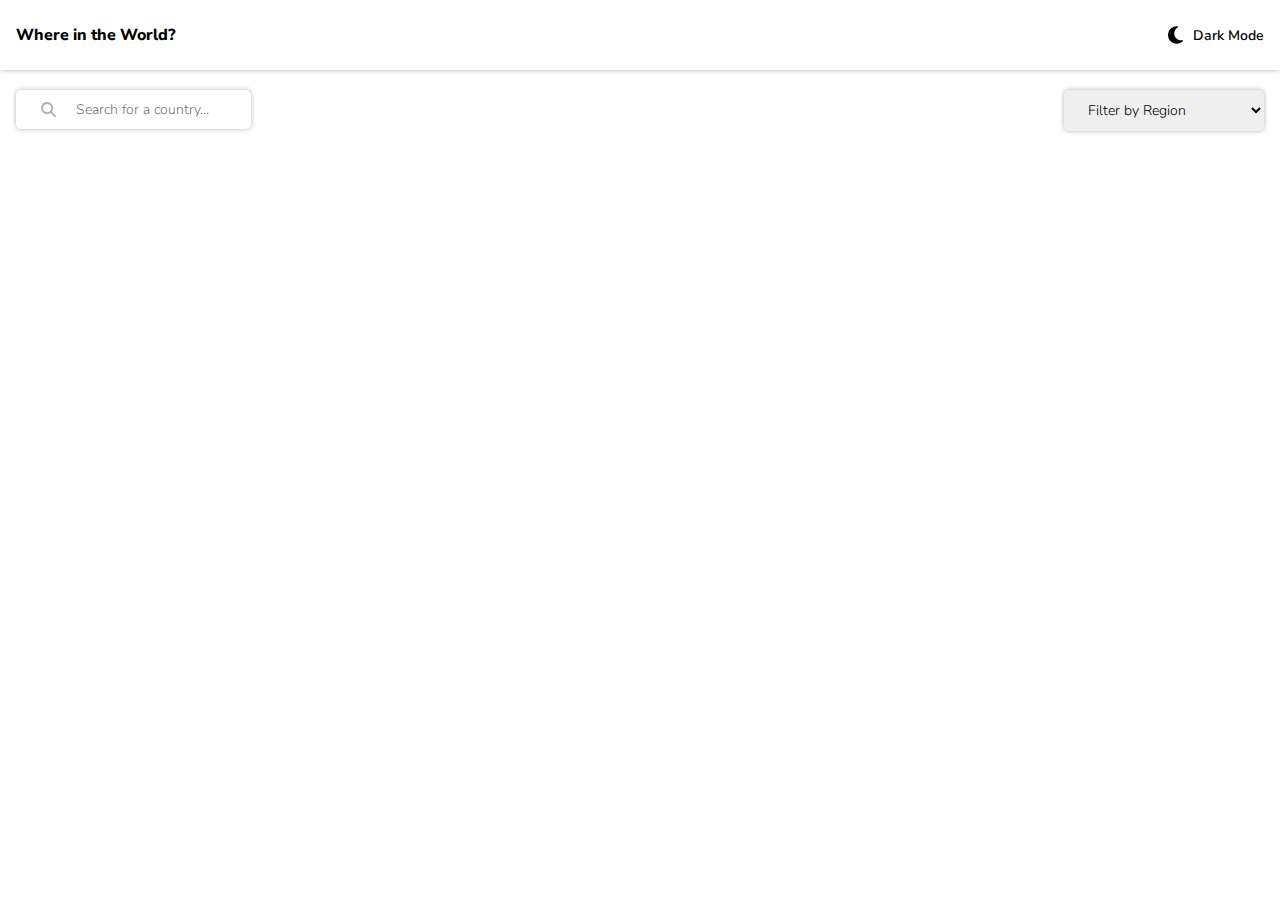
==== index.html @ 20b78c4f "Consuming API (Working)" ====
<!DOCTYPE html>
<html lang="en">
<head>
    <meta charset="UTF-8">
    <meta http-equiv="X-UA-Compatible" content="IE=edge">
    <meta name="viewport" content="width=device-width, initial-scale=1.0">

    <link rel="preconnect" href="https://fonts.googleapis.com">
    <link rel="preconnect" href="https://fonts.gstatic.com" crossorigin>
    <link href="https://fonts.googleapis.com/css2?family=Nunito+Sans:wght@300;600;800&display=swap" rel="stylesheet">
    <link rel="stylesheet" href="css/starter.css">


    <script src="js/app.js"></script>

    <title>Where in the World?</title>
</head>
<body>
    <header>
        <h1>Where in the World?</h1>
        <button><img src="moon.svg" alt="moon"> Dark Mode</button>
    </header>
    <main>
        <aside id="filter">
            <label for="text-search">
                <img src="lupa.svg" alt="lupa">
                <input type="text" placeholder="Search for a country..." id="text-search">
            </label>

            <div id="filter-options">
                <select>
                    <option selected hidden>Filter by Region</option>
                </select>
                <div id="region-options" class="show-options">
                    <p>Africa</p>
                    <p>Americas</p>
                    <p>Asia</p>
                    <p>Europe</p>
                    <p>Oceania</p>
                </div>
            </div>
            
        </aside>
        <article>
        </article>
    </main>

    <script>
        window.addEventListener('DOMContentLoaded', async () => {
            try {
                const response = await fetch('https://restcountries.com/v3.1/all?fields=name,capital,population,region,flags,');
                const data = await response.json();
                for (let country of data) {
                    const flag = country.flags.svg;
                    const name = country.name.common;
                    const population = country.population;
                    const region = country.region;
                    const capital = country.capital;
                    await loadSections(flag, name, population, region, capital);
                }
            } catch (e) {
                alert('Error loading API');
            }
        });
    </script>
</body>
</html>
---- css/starter.css ----
:root {
    --font: 'Nunito Sans';
    --border-radius: 5px;
}

* {
    padding:0;
    margin:0;
    vertical-align:baseline;
    list-style:none;
    box-sizing: border-box;
}

body {
    margin: auto;
    max-width: 1280px;
    font-family: var(--font);
}

header {
    display: flex;
    justify-content: space-between;
    padding: 24px 16px;
    box-shadow: 0 0 5px rgba(0,0,0,0.3);
}

header > h1 {
    font-size: 16px;
    font-weight: 800;
}

header > button {
    display: flex;
    align-items: center;
    gap: 10px;
    background-color: transparent;
    border: none;
    font-family: var(--font);
    font-weight: 600;
    font-size: 14px;
}

img[src="moon.svg"] {
    width: 15px;
}



aside {
    display: flex;
    flex-direction: column;
    padding: 20px 16px;
    justify-content: space-around;
    gap: 30px;
}

aside > label {
    position: relative;
}

img[src="lupa.svg"] {
    width: 15px;
    position: absolute;
    top: 12px;
    left: 25px;
    font-weight: 300;
    opacity: 0.3;
}

#text-search {
    width: 100%;
    padding: 10px 0px 10px 60px;
    font-family: var(--font);
    font-weight: 300;
    font-size: 14px;
    border: none;
    box-shadow: 0 0 5px rgba(0,0,0,0.3);
    border-radius: var(--border-radius);
}

#filter-options {
    position: relative;
    width: 50%;
}

#filter-options > select {
    width: 100%;
    padding: 10px 0px 10px 20px;
    font-family: var(--font);
    font-weight: 300;
    font-size: 14px;
    border: none;
    box-shadow: 0 0 5px rgba(0,0,0,0.3);
    border-radius: var(--border-radius);
}

#filter-options > div{
    display: none;
}

.show-options {
    width: 100%;
    position: absolute;
    padding: 10px 20px;
    background-color: white;
    border: 1px solid transparent;
    border: none;
    box-shadow: 0 0 5px rgba(0,0,0,0.3);
    border-radius: var(--border-radius);
    z-index: 1;
    top: 48px;
}

.show-options p {
    font-family: var(--font);
    font-weight: 300;
    font-size: 14px;
    padding: 5px;
}

article {
    display: flex;
    padding: 20px 16px;
    flex-wrap: wrap;
    row-gap: 40px;
    flex-direction: column;
    align-items: center;
}



.country {
    max-width: 260px;
    border: 1px solid transparent;
    border: none;
    box-shadow: 0 0 5px rgba(0,0,0,0.3);
    border-radius: var(--border-radius);
}

.country > div {
    display: flex;
    flex-direction: column;
    padding: 30px 0px 50px 25px;
    gap: 5px;
    font-size: 16px;
}

#country-image {
    width: 260px;
    max-width: 260px;
    height: 180px;
    max-height: 180px;
    border-radius: var(--border-radius);
    box-shadow: 0 0 5px rgba(0,0,0,0.3);
    object-fit: cover;
}

#country-name {
    margin-bottom: 15px;
    font-size: 16px;
}

.country h4 {
    font-weight: 600;
}

.country span {
    font-weight: 300;
}

@media screen and (min-width:600px) {
    
    aside {
        flex-direction: row;
        justify-content: space-between;
        
    }

    #filter-options {
        width: 200px;
    }

    #filter-options > select {
        width: 100%;
    }

    article {
        flex-direction: row;
        column-gap: 69px;
    }

}
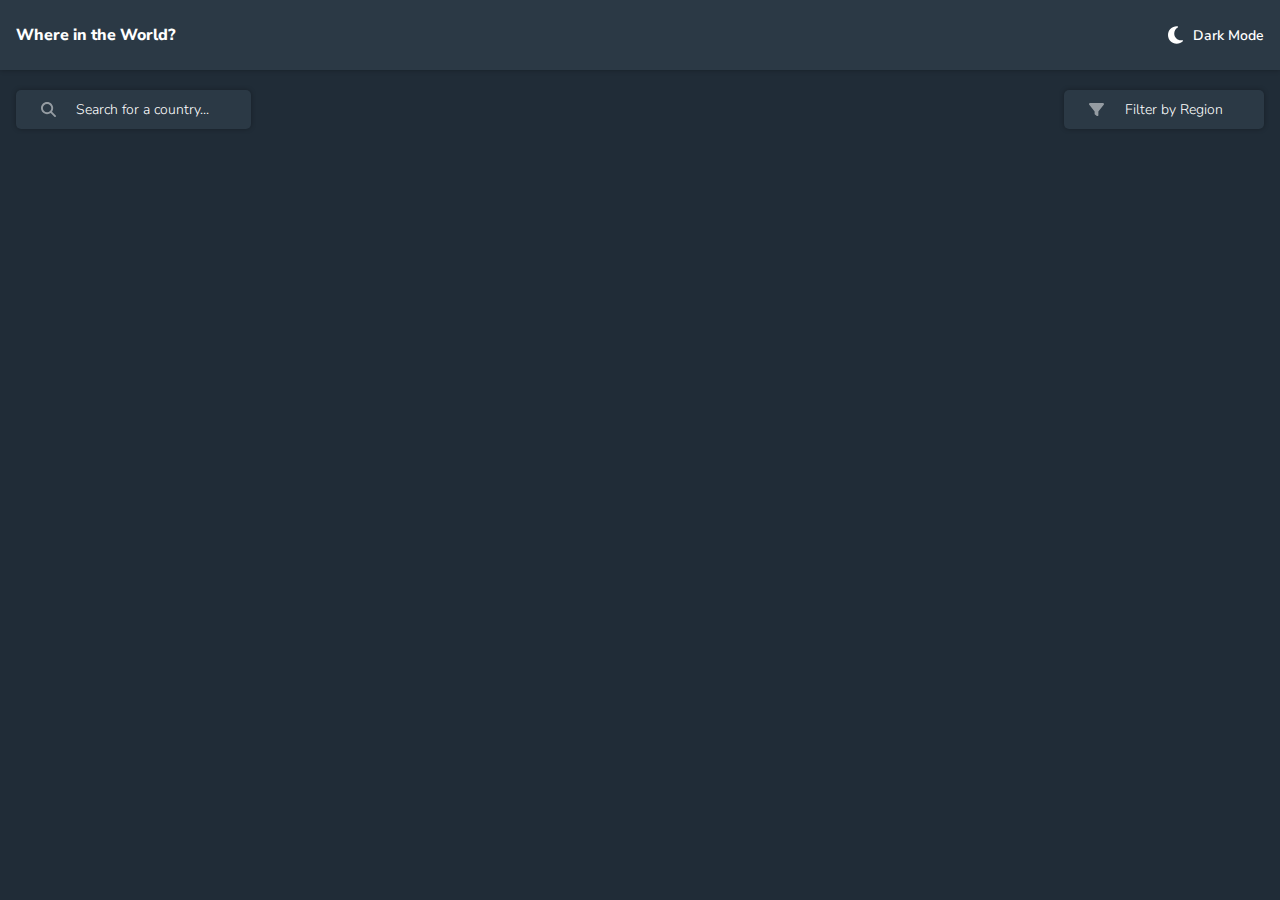
==== commit a5622b85: "v2 not tested" ====
--- a/index.html
+++ b/index.html
@@ -9,7 +9,7 @@
     <link rel="preconnect" href="https://fonts.gstatic.com" crossorigin>
     <link href="https://fonts.googleapis.com/css2?family=Nunito+Sans:wght@300;600;800&display=swap" rel="stylesheet">
     <link rel="stylesheet" href="css/starter.css">
-
+    <link id="darkmode" rel="stylesheet" href="./css/darkmode.css">
 
     <script src="js/app.js"></script>
 
@@ -18,50 +18,32 @@
 <body>
     <header>
         <h1>Where in the World?</h1>
-        <button><img src="moon.svg" alt="moon"> Dark Mode</button>
+        <button onclick="darkMode()"><img src="moon.svg" alt="moon"><img src="moon-dark.svg" alt="moon-dark"> Dark Mode</button>
     </header>
     <main>
         <aside id="filter">
             <label for="text-search">
                 <img src="lupa.svg" alt="lupa">
-                <input type="text" placeholder="Search for a country..." id="text-search">
+                <img src="lupa-dark.svg" alt="lupa-dark">
+                <input type="text" placeholder="Search for a country..." id="text-search" onchange="filterByCountry()">
             </label>
 
             <div id="filter-options">
-                <select>
-                    <option selected hidden>Filter by Region</option>
-                </select>
-                <div id="region-options" class="show-options">
-                    <p>Africa</p>
-                    <p>Americas</p>
-                    <p>Asia</p>
-                    <p>Europe</p>
-                    <p>Oceania</p>
-                </div>
+                <button onclick="showMenu()"><img src="filter.svg" alt="filter"><img src="filter-dark.svg" alt="filter-dark"> Filter by Region</button>
+                <li id="region-options" class="hide-options">
+                    <a onclick="filterByRegion('africa')">Africa</a>
+                    <a onclick="filterByRegion('americas')">Americas</a>
+                    <a onclick="filterByRegion('asia')">Asia</a>
+                    <a onclick="filterByRegion('europe')">Europe</a>
+                    <a onclick="filterByRegion('oceania')">Oceania</a>
+                </li>
             </div>
             
         </aside>
         <article>
+            <div id="loader" class="loader"></div>
         </article>
     </main>
 
-    <script>
-        window.addEventListener('DOMContentLoaded', async () => {
-            try {
-                const response = await fetch('https://restcountries.com/v3.1/all?fields=name,capital,population,region,flags,');
-                const data = await response.json();
-                for (let country of data) {
-                    const flag = country.flags.svg;
-                    const name = country.name.common;
-                    const population = country.population;
-                    const region = country.region;
-                    const capital = country.capital;
-                    await loadSections(flag, name, population, region, capital);
-                }
-            } catch (e) {
-                alert('Error loading API');
-            }
-        });
-    </script>
 </body>
 </html>--- a/css/starter.css
+++ b/css/starter.css
@@ -1,6 +1,10 @@
 :root {
     --font: 'Nunito Sans';
     --border-radius: 5px;
+    --light-text: hsl(200, 15%, 8%);
+    --light-input: hsl(0, 0%, 52%);
+    --light-background: hsl(0, 0%, 98%);
+    --white: hsl(0,0%, 100%);
 }
 
 * {
@@ -11,10 +15,15 @@
     box-sizing: border-box;
 }
 
+img[src='lupa-dark.svg'], img[src='moon-dark.svg'], img[src='filter-dark.svg'] {
+    display: none;
+}
+
 body {
     margin: auto;
     max-width: 1280px;
     font-family: var(--font);
+    background-color: var(--light-background);
 }
 
 header {
@@ -27,6 +36,7 @@
 header > h1 {
     font-size: 16px;
     font-weight: 800;
+    color: var(--light-text);
 }
 
 header > button {
@@ -38,9 +48,11 @@
     font-family: var(--font);
     font-weight: 600;
     font-size: 14px;
-}
-
-img[src="moon.svg"] {
+    color: var(--light-text);
+    cursor: pointer;
+}
+
+img[src="moon.svg"], img[src="moon-dark.svg"] {
     width: 15px;
 }
 
@@ -58,13 +70,13 @@
     position: relative;
 }
 
-img[src="lupa.svg"] {
+img[src="lupa.svg"], img[src='filter.svg'], img[src='lupa-dark.svg'], img[src='filter-dark.svg'] {
     width: 15px;
     position: absolute;
     top: 12px;
     left: 25px;
     font-weight: 300;
-    opacity: 0.3;
+    opacity: 0.5;
 }
 
 #text-search {
@@ -76,32 +88,42 @@
     border: none;
     box-shadow: 0 0 5px rgba(0,0,0,0.3);
     border-radius: var(--border-radius);
+    min-width: 200px;
+}
+
+#text-search:hover {
+    cursor: text;
 }
 
 #filter-options {
     position: relative;
     width: 50%;
-}
-
-#filter-options > select {
+    min-width: 200px;
+    color: var(--light-text);
+}
+
+#filter-options > button {
     width: 100%;
     padding: 10px 0px 10px 20px;
     font-family: var(--font);
     font-weight: 300;
     font-size: 14px;
     border: none;
-    box-shadow: 0 0 5px rgba(0,0,0,0.3);
-    border-radius: var(--border-radius);
-}
-
-#filter-options > div{
+    background-color: white;
+    box-shadow: 0 0 5px rgba(0,0,0,0.3);
+    border-radius: var(--border-radius);
+    position: relative;
+    cursor: pointer;
+}
+
+.hide-options{
     display: none;
 }
 
 .show-options {
+    display: block;
     width: 100%;
     position: absolute;
-    padding: 10px 20px;
     background-color: white;
     border: 1px solid transparent;
     border: none;
@@ -111,11 +133,17 @@
     top: 48px;
 }
 
-.show-options p {
-    font-family: var(--font);
-    font-weight: 300;
-    font-size: 14px;
-    padding: 5px;
+.show-options a {
+    display: block;
+    font-family: var(--font);
+    font-weight: 300;
+    font-size: 14px;
+    padding: 10px 20px;
+    cursor: pointer;
+}
+
+.show-options a:hover {
+    background-color: rgba(0,0,0,0.1);
 }
 
 article {
@@ -125,6 +153,7 @@
     row-gap: 40px;
     flex-direction: column;
     align-items: center;
+    position: relative;
 }
 
 
@@ -135,6 +164,8 @@
     border: none;
     box-shadow: 0 0 5px rgba(0,0,0,0.3);
     border-radius: var(--border-radius);
+    color: var(--light-text);
+    cursor: pointer;
 }
 
 .country > div {
@@ -167,6 +198,75 @@
 .country span {
     font-weight: 300;
 }
+
+.loader {
+    border: 16px solid #f3f3f3; /* Light grey */
+    border-top: 16px solid #3498db; /* Blue */
+    border-radius: 50%;
+    width: 120px;
+    height: 120px;
+    animation: spin 2s linear infinite;
+    position: fixed;
+    top: 50%;
+    left: 50%;
+    transform-origin: center;
+}
+
+@keyframes spin {
+    0% { transform: translate(-50%, -50%) rotate(0deg); }
+    100% { transform: translate(-50%, -50%) rotate(360deg); }
+}
+
+/* * DETAIL SCREEN */
+#back-btn {
+    max-width: 170px;
+    padding: 10px 30px;
+    font-family: var(--font);
+    font-weight: 300;
+    font-size: 14px;
+    border: none;
+    background-color: white;
+    box-shadow: 0 0 5px rgba(0,0,0,0.3);
+    cursor: pointer;
+}
+
+#country-detail {
+    display: flex;
+    flex-direction: column;
+    gap: 30px;
+}
+
+#country-detail img { 
+    width: 100%;
+}
+
+#country-detail h4 {
+    font-weight: 600;
+}
+
+#country-detail span {
+    font-weight: 300;
+}
+
+#country-detail h2 {
+    font-size: 16px;
+    margin-bottom: 15px;
+}
+
+#country-detail button {
+    max-width: 170px;
+    padding: 10px 30px;
+    font-family: var(--font);
+    font-weight: 300;
+    font-size: 14px;
+    border: none;
+    background-color: white;
+    box-shadow: 0 0 5px rgba(0,0,0,0.3);
+    cursor: pointer;
+    margin: 0px 10px;
+}
+
+
 
 @media screen and (min-width:600px) {
     
--- a/css/darkmode.css
+++ b/css/darkmode.css
@@ -0,0 +1,29 @@
+:root {
+    --dark-elements: hsl(209, 23%, 22%);
+    --dark-background: hsl(207, 26%, 17%);
+    --dark-text: #FFF;
+}
+
+header, .country, #text-search, #region-options, #filter-options > button {
+    background-color: var(--dark-elements);
+}
+
+body {
+    background-color: var(--dark-background);
+}
+
+header > h1, header > button {
+    color: var(--dark-text);
+}
+
+h2, h3, h4, img[src='moon.svg'], a, button, #text-search::placeholder {
+    color: var(--dark-text);
+}
+
+img[src='lupa.svg'], img[src='moon.svg'], img[src='filter.svg'] {
+    display: none;
+}
+
+img[src='lupa-dark.svg'], img[src='moon-dark.svg'], img[src='filter-dark.svg'] {
+    display: block;
+}